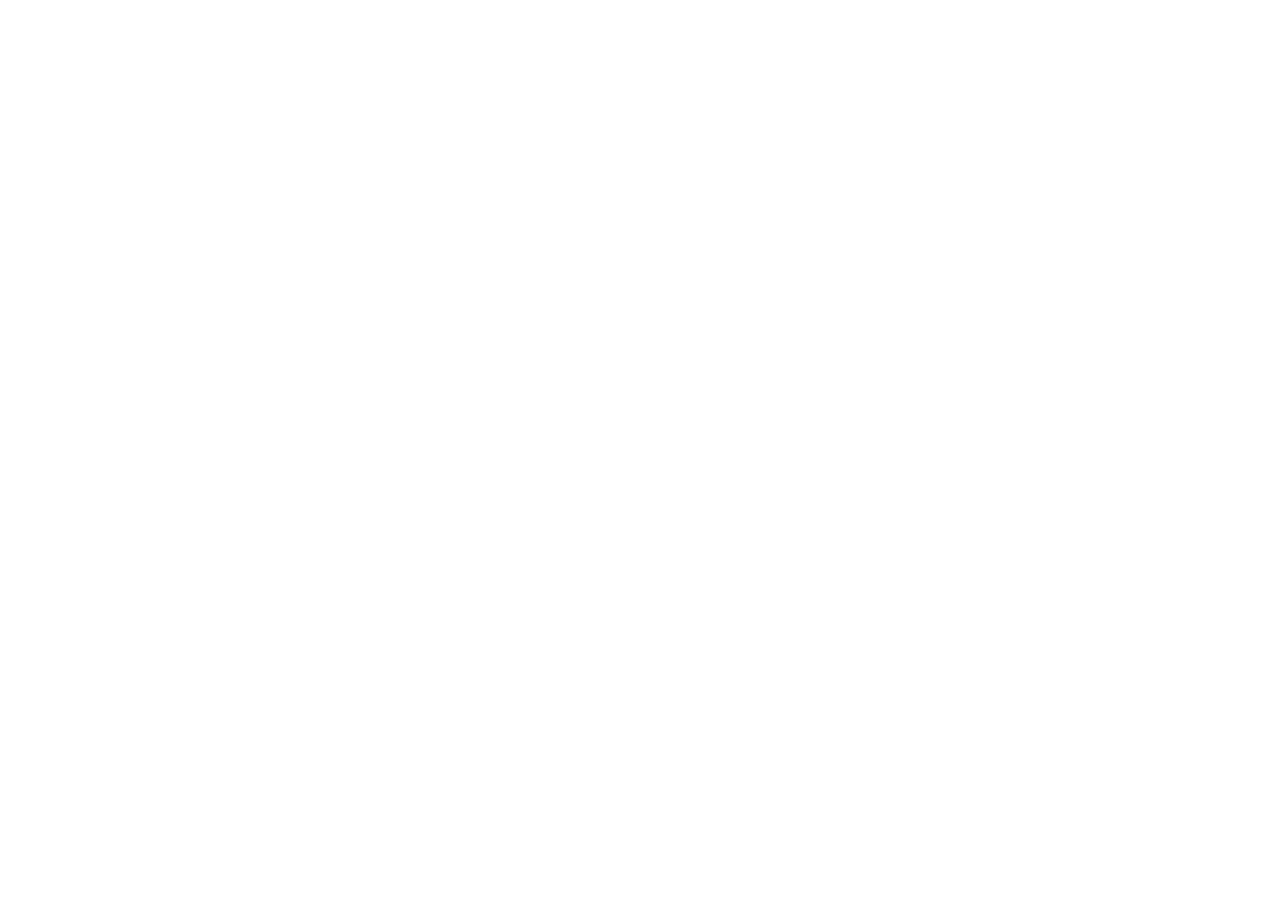
==== load.html @ e96053fd "Upload" ====
<!DOCTYPE html>
<html>
<head>
    <script src="./uv/uv.bundle.js"></script>
    <script src="./uv/uv.config.js"></script>
</head> 
<body>
    <script>
        if ('serviceWorker' in navigator) {
            navigator.serviceWorker.register('./uv.sw-handler.js', {
                scope: __uv$config.prefix
            }).then(() => {

                let url = atob(
                    decodeURIComponent(window.location.hash.slice(1))
                );

                if (!isUrl(url)) url = 'https://www.google.com/search?q=' + url;
                else if (!(url.startsWith('https://') || url.startsWith('http://'))) {
                    url = 'http://' + url;   
                };
                window.location.href = __uv$config.prefix + __uv$config.encodeUrl(
                    url
                );
            });
        } else {
            parent.postMessage('sw-no-register');
        };

        function isUrl(val = ''){
            if (/^http(s?):\/\//.test(val) || val.includes('.') && val.substr(0, 1) !== ' ') return true;
            return false;
        };
    </script>
</body>
</html>
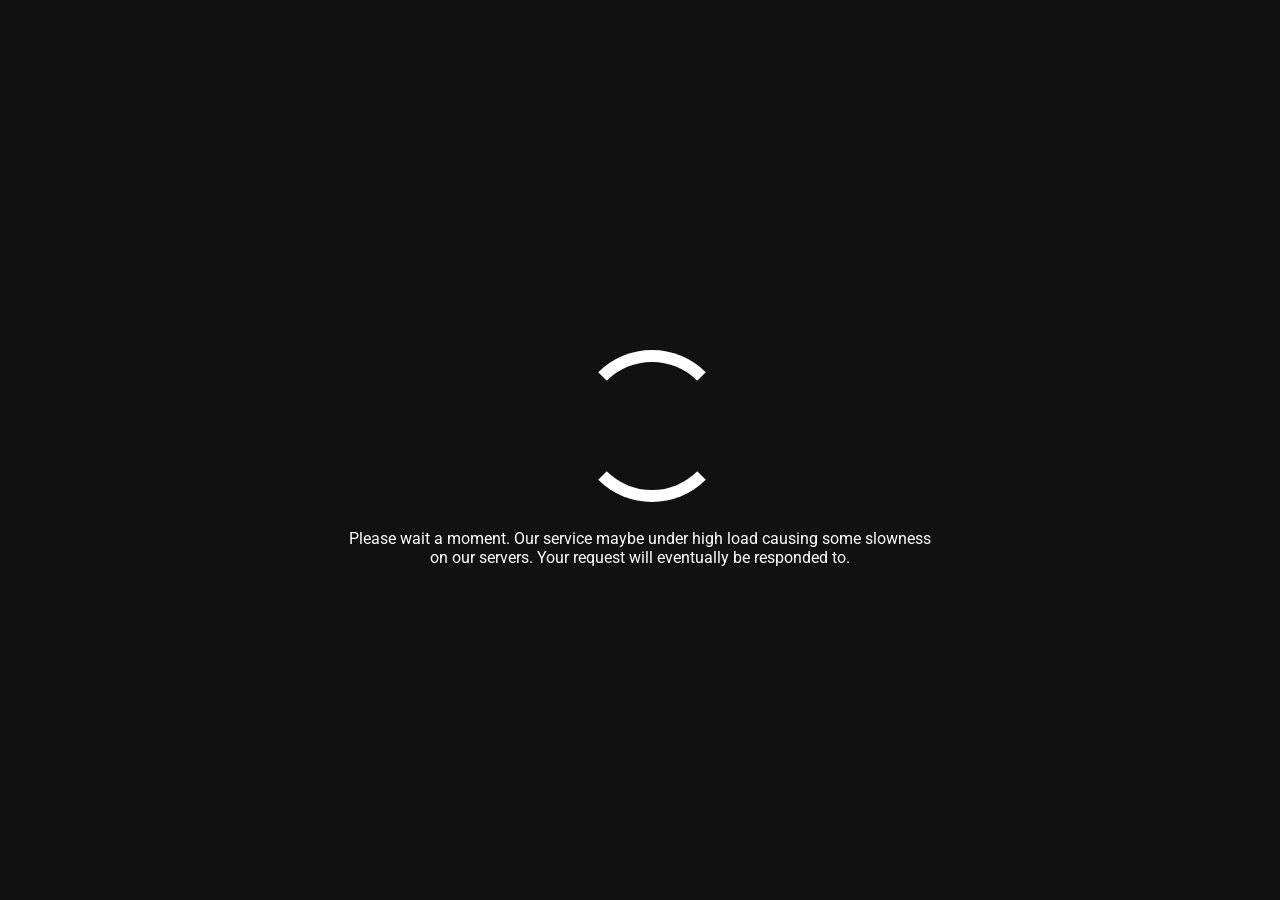
==== commit 5149811c: "Updating this repo to current official Incognito version." ====
--- a/load.html
+++ b/load.html
@@ -3,12 +3,72 @@
 <head>
     <script src="./uv/uv.bundle.js"></script>
     <script src="./uv/uv.config.js"></script>
+    <style>
+        @import url('https://fonts.googleapis.com/css2?family=Noto+Sans&family=Roboto&display=swap');
+        body {
+            background: #111;
+            display: flex;
+            flex-direction: column;
+            justify-content: center;
+            min-height: 100vh;
+            margin: 0px;
+            align-items: center;
+        }
+        .msg {
+            display: flex;
+            justify-content: center;
+            align-items: center;
+            flex-direction: column;
+        }
+        p {
+            font-family: Roboto;
+        }
+        .info {
+            color: #FFF;
+            max-width: 600px;
+            text-align: center;
+            margin: 35px 0px 0px 0px;
+        }
+        .lds-dual-ring {
+        display: inline-block;
+        width: 160px;
+        height: 160px;
+        }
+        .lds-dual-ring:after {
+        content: " ";
+        display: block;
+        width: 128px;
+        height: 128px;
+        margin: 16px;
+        border-radius: 50%;
+        border: 12px solid #fff;
+        border-color: #fff transparent #fff transparent;
+        animation: lds-dual-ring 1.2s linear infinite;
+        }
+        @keyframes lds-dual-ring {
+        0% {
+            transform: rotate(0deg);
+        }
+        100% {
+            transform: rotate(360deg);
+        }
+        }
+    </style>
 </head> 
 <body>
+
+    <div class="msg">
+        <div class="lds-dual-ring"></div>
+        <p class="info">
+            Please wait a moment. 
+            Our service maybe under high load causing some slowness on our servers. Your request will eventually be responded to.
+        </p>
+    </div>
+
     <script>
         if ('serviceWorker' in navigator) {
             navigator.serviceWorker.register('./uv.sw-handler.js', {
-                scope: __uv$config.prefix
+                scope: '/'
             }).then(() => {
 
                 let url = atob(
@@ -24,7 +84,8 @@
                 );
             });
         } else {
-            parent.postMessage('sw-no-register');
+            document.querySelector('.lds-dual-ring').remove();
+            document.querySelector('.info').textContent = 'Your browser appears to be in private browsing mode or is not compatabile. Try swapping or updating your browser.'
         };
 
         function isUrl(val = ''){
